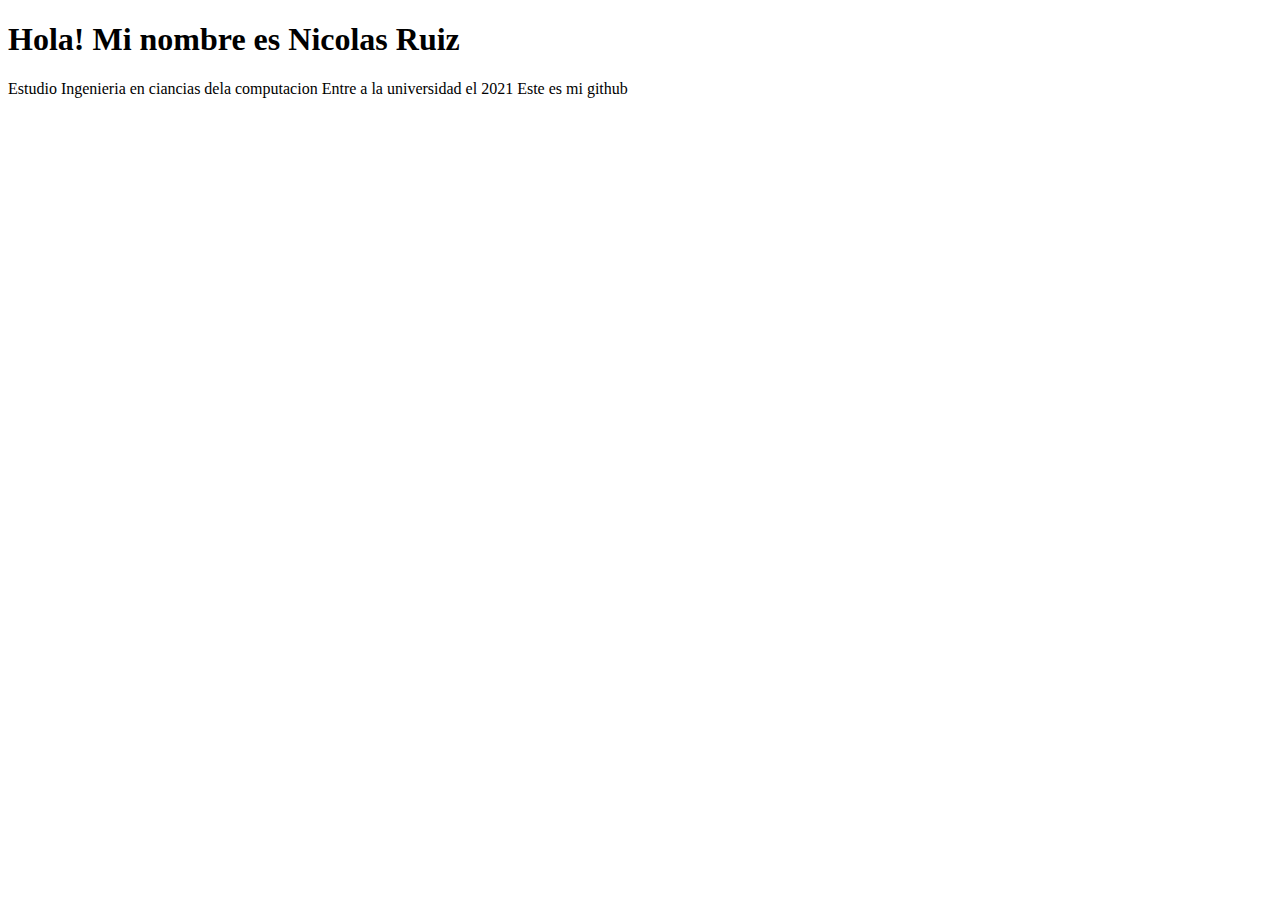
==== index.html @ 779c12c6 "Archivo index" ====
<!DOCTYPE html>
<html>
    <head>
        <title> Primera pagina de Nicolas Ruiz</title>
    </head>
    <body>
        <h1> Hola! Mi nombre es Nicolas Ruiz</h1>
        <u1>
            <l1> Estudio Ingenieria en ciancias dela computacion</l1>
            <l1> Entre a la universidad el 2021</l1>
            <l1><a href="https://github.com/NicolasRuizMunoz"></a> Este es mi github</l1>
        </u1>
    </body>
</html>
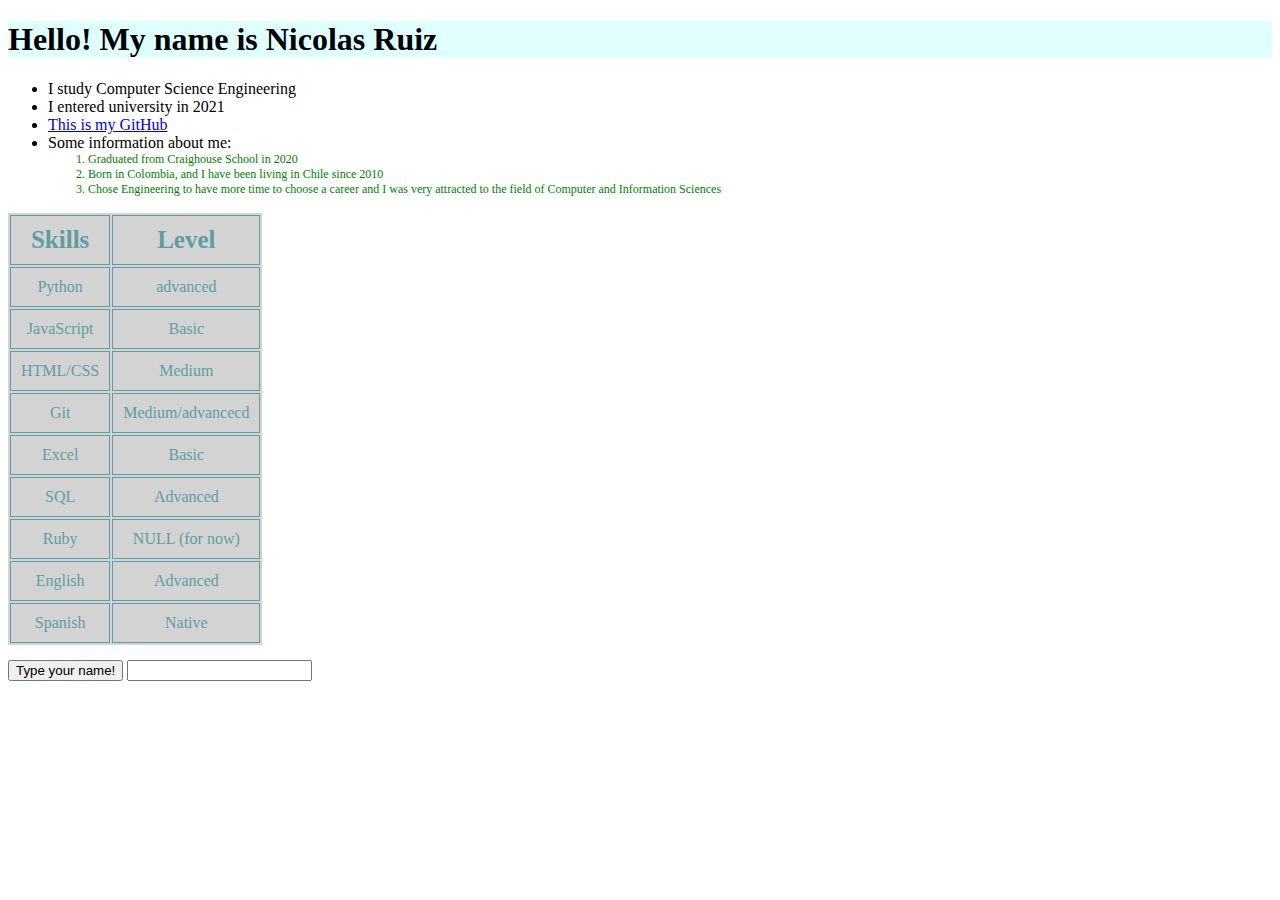
==== commit 0b1bb677: "listo" ====
--- a/index.html
+++ b/index.html
@@ -2,13 +2,78 @@
 <html>
     <head>
         <title> Primera pagina de Nicolas Ruiz</title>
+        <link rel="stylesheet"  href="style.css">
     </head>
     <body>
-        <h1> Hola! Mi nombre es Nicolas Ruiz</h1>
-        <u1>
-            <l1> Estudio Ingenieria en ciancias dela computacion</l1>
-            <l1> Entre a la universidad el 2021</l1>
-            <l1><a href="https://github.com/NicolasRuizMunoz"></a> Este es mi github</l1>
-        </u1>
+        <h1 id="titulo" style="background-color: lightcyan;"> Hello! My name is Nicolas Ruiz</h1>
+        <ul>
+            <li> I study Computer Science Engineering</li>
+            <li> I entered university in 2021</li>
+            <li><a href="https://github.com/NicolasRuizMunoz">This is my GitHub</a></li>
+            <li> Some information about me: </li>
+            <ol style="font-family: 'Trebuchet MS'; font-size: 12px;">
+                <li class="difcolor">Graduated from Craighouse School in 2020</li>
+                <li class="difcolor">Born in Colombia, and I have been living in Chile since 2010</li>
+                <li class="difcolor">Chose Engineering to have more time to choose a career and I was very attracted to the field of Computer and Information Sciences</li>
+            </ol>
+        </ul>
+
+        <table>
+            <tr class="header">
+                <td> Skills </td>
+                <td> Level </td>
+            </tr>
+            <tr>
+                <td> Python </td>
+                <td> advanced </td>
+            </tr>
+            <tr>
+                <td> JavaScript </td>
+                <td> Basic </td>
+            </tr>
+            <tr>
+                <td> HTML/CSS </td>
+                <td> Medium </td>
+            </tr>
+            <tr>
+                <td> Git </td>
+                <td> Medium/advancecd </td>
+            </tr>
+            <tr>
+                <td> Excel </td>
+                <td> Basic </td>
+            </tr>
+            <tr>
+                <td> SQL </td>
+                <td> Advanced </td>
+            </tr>
+            <tr>
+                <td> Ruby </td>
+                <td> NULL (for now) </td>
+            </tr>
+            <tr>
+                <td> English </td>
+                <td> Advanced </td>
+            </tr>
+            <tr>
+                <td> Spanish </td>
+                <td> Native </td>
+            </tr>
+        </table>
+        
+        <button id="boton" class="boton"> Type your name! </button>
+        <input type="text" id="nombre">
+
+        <script>
+            var boton = document.getElementById("boton");
+            var nombreInput = document.getElementById("nombre");
+            var titulo = document.getElementById("titulo");
+        
+            boton.addEventListener("click", function() {
+                var nuevoNombre = nombreInput.value;
+                titulo.textContent = "Welcome to my profile " + nuevoNombre;
+            });
+        </script>
+
     </body>
 </html>--- a/style.css
+++ b/style.css
@@ -0,0 +1,31 @@
+td {
+    padding: 10px;
+    text-align: center;
+    
+    
+}
+
+td, tr {
+    border: 1px solid;
+    color:cadetblue;
+    
+}
+
+table{
+    background-color: lightgrey;
+
+}
+
+.boton{
+    margin-top: 15px;
+}
+
+tr.header{
+    font-size: 25px;
+    font-family: 'Gill Sans';
+    font-weight: bold;
+}
+
+li.difcolor{
+    color: green;
+}
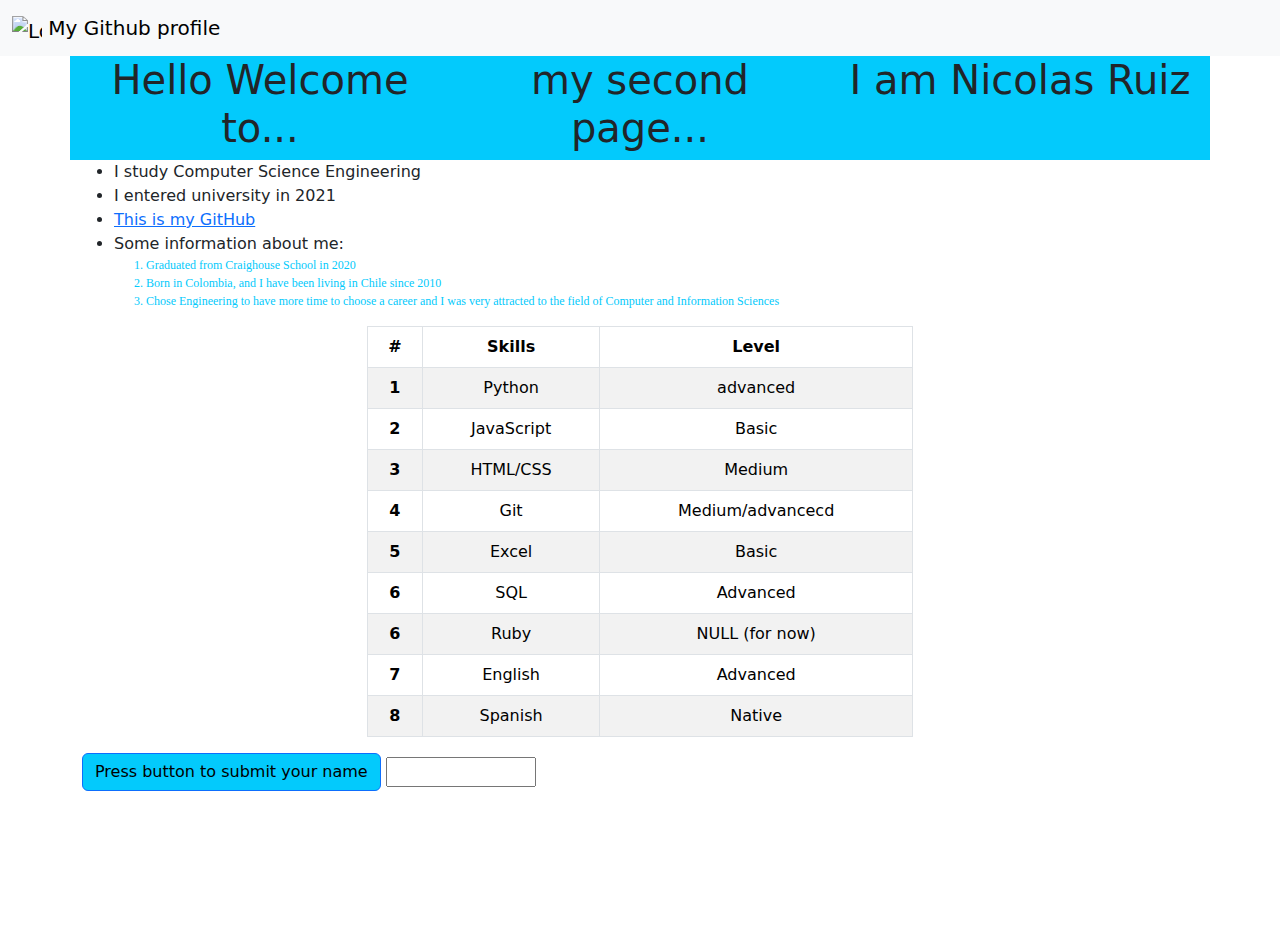
==== commit 754f6d2e: "Laboratorio 2" ====
--- a/index.html
+++ b/index.html
@@ -1,79 +1,141 @@
 <!DOCTYPE html>
 <html>
     <head>
-        <title> Primera pagina de Nicolas Ruiz</title>
+        <meta charset="utf-8">
+        <meta name="viewport" content="width=device-width, initial-scale=1">
+        <title> Segunda pagina de Nicolas Ruiz</title>
+        <link href="https://cdn.jsdelivr.net/npm/bootstrap@5.3.3/dist/css/bootstrap.min.css" rel="stylesheet" integrity="sha384-QWTKZyjpPEjISv5WaRU9OFeRpok6YctnYmDr5pNlyT2bRjXh0JMhjY6hW+ALEwIH" crossorigin="anonymous">
         <link rel="stylesheet"  href="style.css">
     </head>
+
+    <!--Components: 
+        1) Collpase buttons
+        2) stripped table
+        3) Navbar link-->
+
     <body>
-        <h1 id="titulo" style="background-color: lightcyan;"> Hello! My name is Nicolas Ruiz</h1>
-        <ul>
-            <li> I study Computer Science Engineering</li>
-            <li> I entered university in 2021</li>
-            <li><a href="https://github.com/NicolasRuizMunoz">This is my GitHub</a></li>
-            <li> Some information about me: </li>
-            <ol style="font-family: 'Trebuchet MS'; font-size: 12px;">
-                <li class="difcolor">Graduated from Craighouse School in 2020</li>
-                <li class="difcolor">Born in Colombia, and I have been living in Chile since 2010</li>
-                <li class="difcolor">Chose Engineering to have more time to choose a career and I was very attracted to the field of Computer and Information Sciences</li>
-            </ol>
-        </ul>
+        <nav class="navbar bg-body-tertiary">
+            <div class="container-fluid">
+              <a class="navbar-brand" href="https://github.com/NicolasRuizMunoz">
+                <img src="../imagenes/gitlogo.png" alt="Logo" width="30" height="24" class="d-inline-block align-text-top">
+                My Github profile
+              </a>
+            </div>
+          </nav>
+          
+        <div class="container"> 
+            <div class="row" style="background-color: #03cafc;">
+                <div class="col-lg-4 col-sm-12 col-md-6">
+                    <h1 class="text-center" > Hello Welcome to... </h1>
+                </div>
+                <div class="col-lg-4 col-sm-12 col-md-6">
+                    <h1 class="text-center" > my second page...</h1>
+                </div>
+                <div class="col-lg-4 col-sm-12 col-md-12">
+                    <h1 class="text-center" id="titulo"> I am Nicolas Ruiz</h1>
+                </div>
+            </div>
+            
+            <ul>
+                <li> I study Computer Science Engineering</li>
+                <li> I entered university in 2021</li>
+                <li><a href="https://github.com/NicolasRuizMunoz">This is my GitHub</a></li>
+                <li> Some information about me: </li>
+                <ol style="font-family: 'Trebuchet MS'; font-size: 12px;">
+                    <li class="difcolor">Graduated from Craighouse School in 2020</li>
+                    <li class="difcolor">Born in Colombia, and I have been living in Chile since 2010</li>
+                    <li class="difcolor">Chose Engineering to have more time to choose a career and I was very attracted to the field of Computer and Information Sciences</li>
+                </ol>
+            </ul>
+            <div class="row">
+                <div class="col-md-8 col-sm-10 col-lg-6 mx-auto text-center">
+                    <table class="table table-striped table-bordered">
+                        <thead>
+                            <tr>
+                                <th scope="col">#</th>
+                                <th scope="col">Skills</th>
+                                <th scope="col">Level</th>
+                            </tr>
+                        </thead>
+        
+                        <tbody>
+                            <tr>
+                                <th scope="row">1</th>
+                                <td> Python </td>
+                                <td> advanced </td>
+                            </tr>
+                            <tr>
+                                <th scope="row">2</th>
+                                <td> JavaScript </td>
+                                <td> Basic </td>
+                            </tr>
+                            <tr>
+                                <th scope="row">3</th>
+                                <td> HTML/CSS </td>
+                                <td> Medium </td>
+                            </tr>
+                            <tr>
+                                <th scope="row">4</th>
+                                <td> Git </td>
+                                <td> Medium/advancecd </td>
+                            </tr>
+                            <tr>
+                                <th scope="row">5</th>
+                                <td> Excel </td>
+                                <td> Basic </td>
+                            </tr>
+                            <tr>
+                                <th scope="row">6</th>
+                                <td> SQL </td>
+                                <td> Advanced </td>
+                            </tr>
+                            <tr>
+                                <th scope="row">6</th>
+                                <td> Ruby </td>
+                                <td> NULL (for now) </td>
+                            </tr>
+                            <tr>
+                                <th scope="row">7</th>
+                                <td> English </td>
+                                <td> Advanced </td>
+                            </tr>
+                            <tr>
+                                <th scope="row">8</th>
+                                <td> Spanish </td>
+                                <td> Native </td>
+                            </tr>
+                        </tbody>
+                    </table>
+                </div>
+            </div>
+            
+            
+            <p>
+                <button style="color: black; background-color: #03cafc"  id="boton" class="btn btn-primary" type="button" data-bs-toggle="collapse" data-bs-target="#collapseWidthExample" aria-expanded="false" aria-controls="collapseWidthExample"> Press button to submit your name </button>
+                <input type="text" id="nombre" style="width: 150px;">
+            </p>
+            <div style="min-height: 120px;">
+                <div class="collapse collapse-horizontal" id="collapseWidthExample">
+                    <div class="card card-body" style="width: 300px;">
+                            Thanks for participating, revising or grading my work!
+                    </div>
+                </div>
+            </div>
+                
+                
 
-        <table>
-            <tr class="header">
-                <td> Skills </td>
-                <td> Level </td>
-            </tr>
-            <tr>
-                <td> Python </td>
-                <td> advanced </td>
-            </tr>
-            <tr>
-                <td> JavaScript </td>
-                <td> Basic </td>
-            </tr>
-            <tr>
-                <td> HTML/CSS </td>
-                <td> Medium </td>
-            </tr>
-            <tr>
-                <td> Git </td>
-                <td> Medium/advancecd </td>
-            </tr>
-            <tr>
-                <td> Excel </td>
-                <td> Basic </td>
-            </tr>
-            <tr>
-                <td> SQL </td>
-                <td> Advanced </td>
-            </tr>
-            <tr>
-                <td> Ruby </td>
-                <td> NULL (for now) </td>
-            </tr>
-            <tr>
-                <td> English </td>
-                <td> Advanced </td>
-            </tr>
-            <tr>
-                <td> Spanish </td>
-                <td> Native </td>
-            </tr>
-        </table>
-        
-        <button id="boton" class="boton"> Type your name! </button>
-        <input type="text" id="nombre">
-
-        <script>
-            var boton = document.getElementById("boton");
-            var nombreInput = document.getElementById("nombre");
-            var titulo = document.getElementById("titulo");
-        
-            boton.addEventListener("click", function() {
-                var nuevoNombre = nombreInput.value;
-                titulo.textContent = "Welcome to my profile " + nuevoNombre;
-            });
-        </script>
-
+            <script>
+                var boton = document.getElementById("boton");
+                var nombreInput = document.getElementById("nombre");
+                var titulo = document.getElementById("titulo");
+            
+                boton.addEventListener("click", function() {
+                    var nuevoNombre = nombreInput.value;
+                    titulo.textContent = nuevoNombre;
+                });
+            </script>
+          
+        </div>
+        <script src="https://cdn.jsdelivr.net/npm/bootstrap@5.3.3/dist/js/bootstrap.bundle.min.js" integrity="sha384-YvpcrYf0tY3lHB60NNkmXc5s9fDVZLESaAA55NDzOxhy9GkcIdslK1eN7N6jIeHz" crossorigin="anonymous"></script>
     </body>
 </html>--- a/style.css
+++ b/style.css
@@ -1,31 +1,15 @@
-td {
-    padding: 10px;
-    text-align: center;
-    
-    
-}
-
-td, tr {
-    border: 1px solid;
-    color:cadetblue;
-    
-}
-
-table{
-    background-color: lightgrey;
-
-}
-
 .boton{
     margin-top: 15px;
 }
 
-tr.header{
-    font-size: 25px;
-    font-family: 'Gill Sans';
-    font-weight: bold;
+li.difcolor{
+    color: #03cafc;
 }
 
-li.difcolor{
-    color: green;
+.center-table{
+    margin: 0 auto
 }
+
+row.color{
+    background-color: lightcyan;
+}
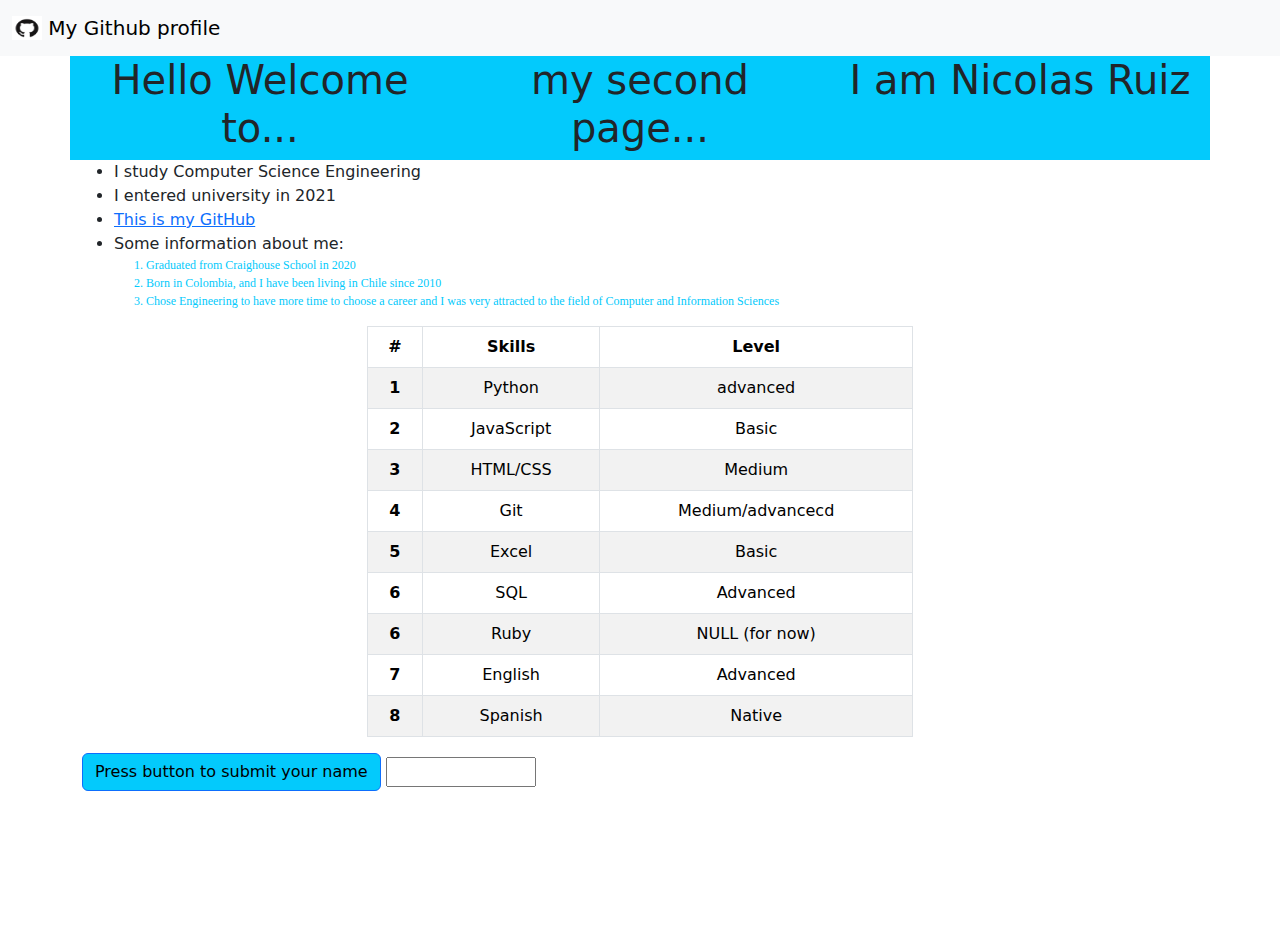
==== commit 322c47f9: "revision imagen git" ====
--- a/index.html
+++ b/index.html
@@ -17,7 +17,7 @@
         <nav class="navbar bg-body-tertiary">
             <div class="container-fluid">
               <a class="navbar-brand" href="https://github.com/NicolasRuizMunoz">
-                <img src="../imagenes/gitlogo.png" alt="Logo" width="30" height="24" class="d-inline-block align-text-top">
+                <img src="gitlogo.png" alt="Logo" width="30" height="24" class="d-inline-block align-text-top">
                 My Github profile
               </a>
             </div>
